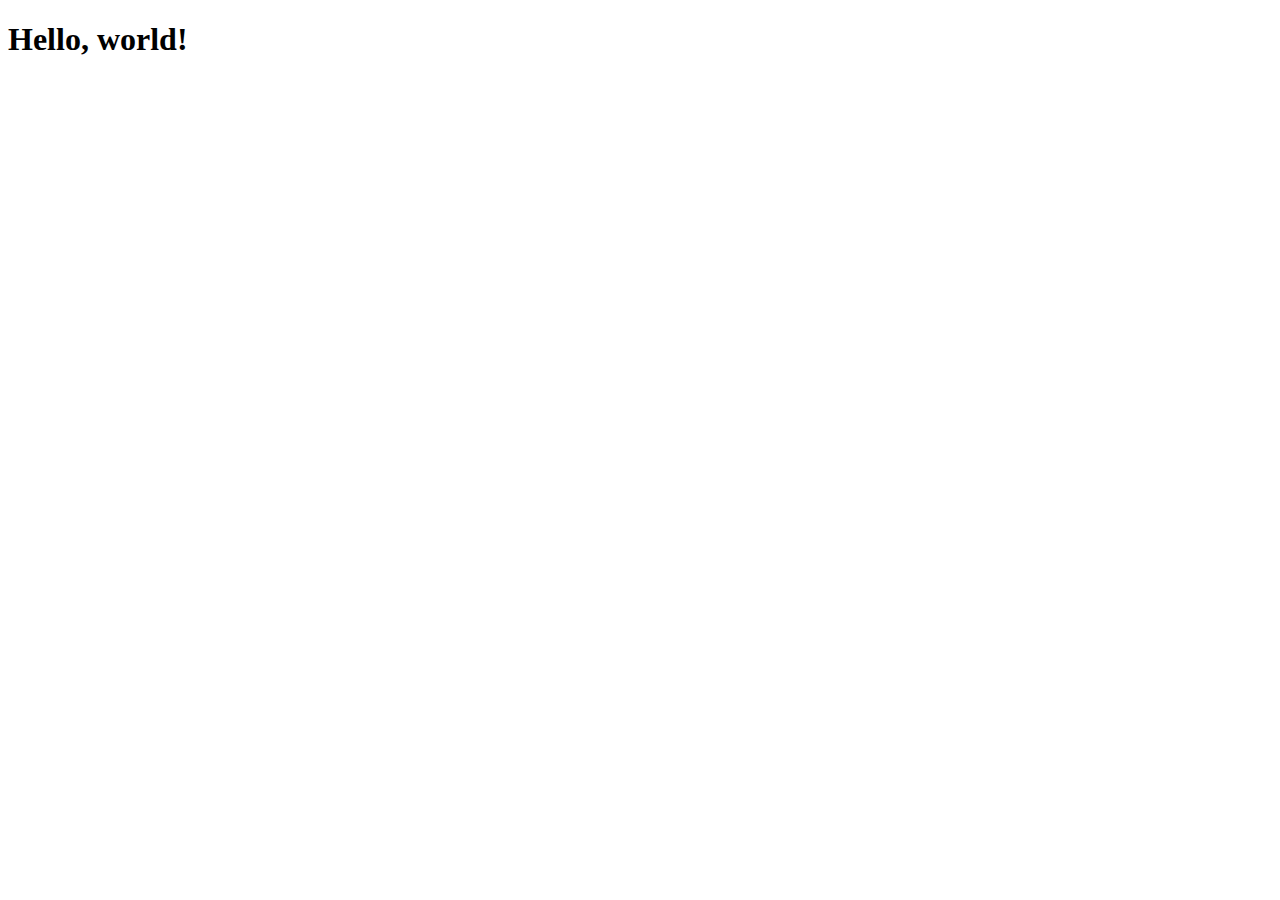
==== index.html @ 0879bc6d "Initial commit" ====
<!doctype html>
<html lang="en">
  <head>
    <!-- Required meta tags -->
    <meta charset="utf-8">
    <meta name="viewport" content="width=device-width, initial-scale=1, shrink-to-fit=no">

    <!-- Bootstrap CSS -->
    <link rel="stylesheet" href="https://cdn.jsdelivr.net/npm/bootstrap@4.5.3/dist/css/bootstrap.min.css" integrity="sha384-TX8t27EcRE3e/ihU7zmQxVncDAy5uIKz4rEkgIXeMed4M0jlfIDPvg6uqKI2xXr2" crossorigin="anonymous">
    <link rel="stylesheet" href="css\styles.css">

    <title>Hello, world!</title>
  </head>
  <body>
    <h1>Hello, world!</h1>

    <!-- Option 1: jQuery and Bootstrap Bundle (includes Popper) -->
    <script src="https://code.jquery.com/jquery-3.5.1.slim.min.js" integrity="sha384-DfXdz2htPH0lsSSs5nCTpuj/zy4C+OGpamoFVy38MVBnE+IbbVYUew+OrCXaRkfj" crossorigin="anonymous"></script>
    <script src="https://cdn.jsdelivr.net/npm/bootstrap@4.5.3/dist/js/bootstrap.bundle.min.js" integrity="sha384-ho+j7jyWK8fNQe+A12Hb8AhRq26LrZ/JpcUGGOn+Y7RsweNrtN/tE3MoK7ZeZDyx" crossorigin="anonymous"></script>

  </body>
</html>
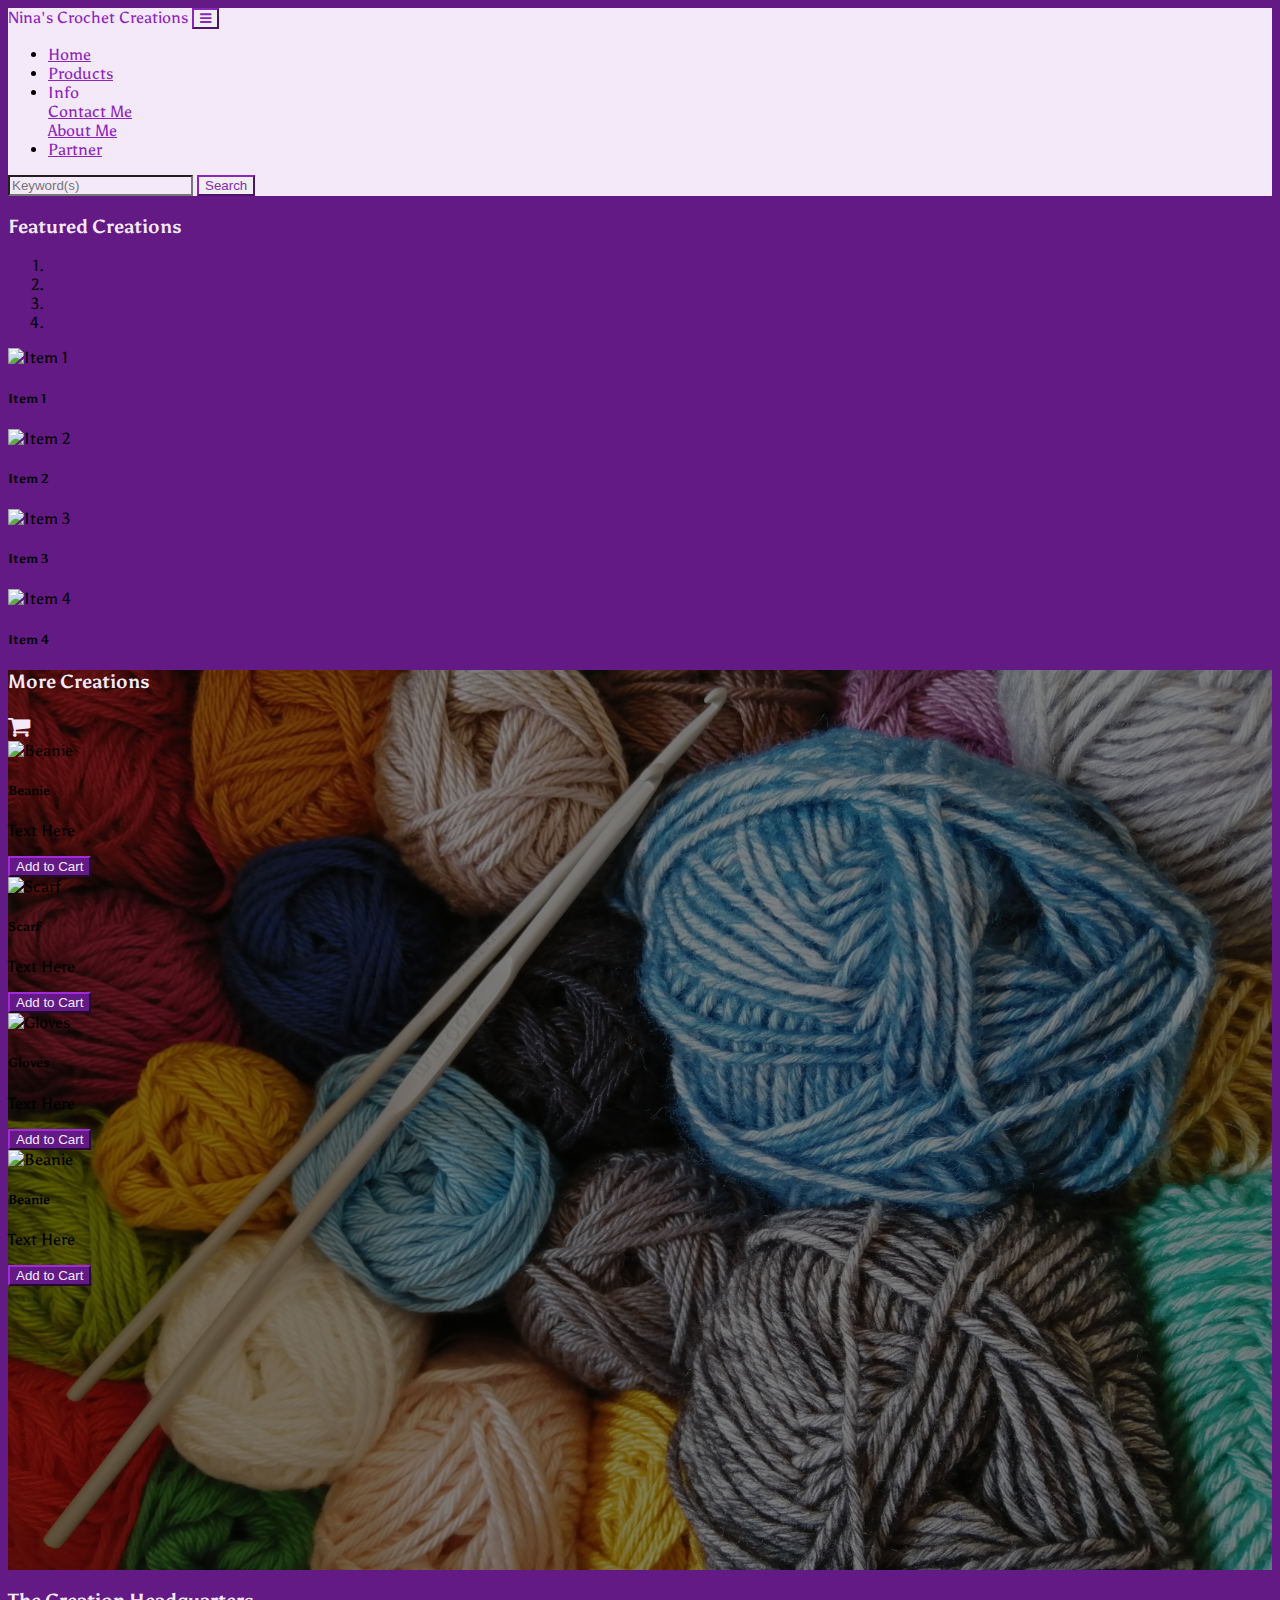
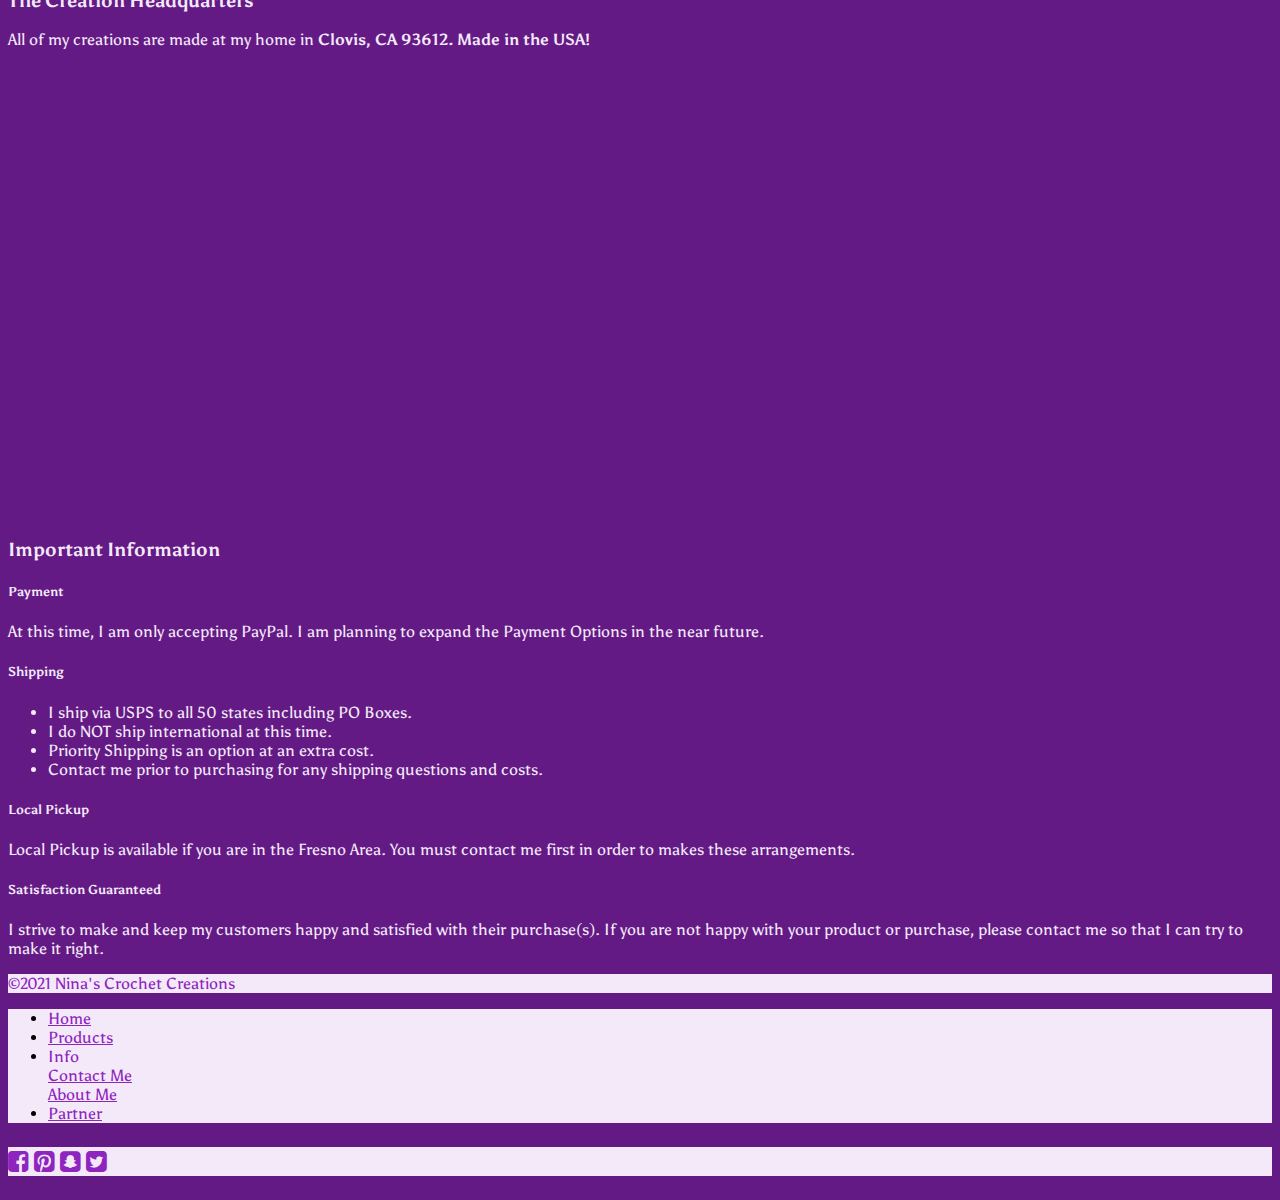
==== commit 34ac6e77: "Work thus far" ====
--- a/index.html
+++ b/index.html
@@ -1,22 +1,258 @@
 <!doctype html>
 <html lang="en">
-  <head>
-    <!-- Required meta tags -->
-    <meta charset="utf-8">
-    <meta name="viewport" content="width=device-width, initial-scale=1, shrink-to-fit=no">
-
-    <!-- Bootstrap CSS -->
-    <link rel="stylesheet" href="https://cdn.jsdelivr.net/npm/bootstrap@4.5.3/dist/css/bootstrap.min.css" integrity="sha384-TX8t27EcRE3e/ihU7zmQxVncDAy5uIKz4rEkgIXeMed4M0jlfIDPvg6uqKI2xXr2" crossorigin="anonymous">
-    <link rel="stylesheet" href="css\styles.css">
-
-    <title>Hello, world!</title>
-  </head>
-  <body>
-    <h1>Hello, world!</h1>
-
-    <!-- Option 1: jQuery and Bootstrap Bundle (includes Popper) -->
-    <script src="https://code.jquery.com/jquery-3.5.1.slim.min.js" integrity="sha384-DfXdz2htPH0lsSSs5nCTpuj/zy4C+OGpamoFVy38MVBnE+IbbVYUew+OrCXaRkfj" crossorigin="anonymous"></script>
-    <script src="https://cdn.jsdelivr.net/npm/bootstrap@4.5.3/dist/js/bootstrap.bundle.min.js" integrity="sha384-ho+j7jyWK8fNQe+A12Hb8AhRq26LrZ/JpcUGGOn+Y7RsweNrtN/tE3MoK7ZeZDyx" crossorigin="anonymous"></script>
-
-  </body>
+
+<head>
+  <!-- Required meta tags -->
+  <meta charset="utf-8">
+  <meta name="viewport" content="width=device-width, initial-scale=1, shrink-to-fit=no">
+
+  <!-- Bootstrap CSS -->
+  <link rel="stylesheet" href="https://cdn.jsdelivr.net/npm/bootstrap@4.5.3/dist/css/bootstrap.min.css"
+    integrity="sha384-TX8t27EcRE3e/ihU7zmQxVncDAy5uIKz4rEkgIXeMed4M0jlfIDPvg6uqKI2xXr2" crossorigin="anonymous">
+  <link rel="stylesheet" href="css\styles.css">
+
+  <!-- Google Fonts -->
+  <link rel="preconnect" href="https://fonts.gstatic.com">
+  <link href="https://fonts.googleapis.com/css2?family=Asul&display=swap" rel="stylesheet">
+  <link rel="preconnect" href="https://fonts.gstatic.com">
+  <link href="https://fonts.googleapis.com/css2?family=K2D&display=swap" rel="stylesheet">
+
+  <!-- Font Awesome -->
+  <link rel="stylesheet" href="https://cdnjs.cloudflare.com/ajax/libs/font-awesome/4.7.0/css/font-awesome.min.css">
+
+  <title>Nina's Crochet Creations</title>
+</head>
+
+<body class="indexbody">
+
+  <!-- Navbar -->
+  <nav class="navbar navbar-expand-lg purplelight mb-5">
+    <a class="navbar-brand purpleheart mx-2">Nina's Crochet Creations</a>
+    <button class="navbar-toggler btn btn-outline-purple ham" type="button" data-toggle="collapse" data-target="#navbarSupportedContent"
+      aria-controls="navbarSupportedContent" aria-expanded="false" aria-label="Toggle navigation">
+      <span><i class="fa fa-bars purpleheart ham" aria-hidden="true"></i></span>
+    </button>
+
+    <div class="collapse navbar-collapse" id="navbarSupportedContent">
+      <ul class="navbar-nav ml-auto">
+        <li class="nav-item active">
+          <a class="nav-link mx-2 purpleheart" href="index.html">Home</a>
+        </li>
+        <li class="nav-item">
+          <a class="nav-link mx-2 purpleheart" href="#products">Products</a>
+        </li>
+        <li class="nav-item dropdown">
+          <a class="nav-link dropdown-toggle mx-2 purpleheart" id="navbarDropdown" role="button" data-toggle="dropdown"
+            aria-haspopup="true" aria-expanded="false">Info</a>
+          <div class="dropdown-menu purplelight" aria-labelledby="navbarDropdown">
+            <a class="dropdown-item purpleheart" href="contact.html" target="_blank">Contact Me</a>
+            <div class="dropdown-divider"></div>
+            <a class="dropdown-item purpleheart" href="#" target="_blank">About Me</a>
+          </div>
+        </li>
+        <li class="nav-item">
+          <a class="nav-link mx-2 purpleheart" href="https://djlarj.github.io/wfb_final-project/" target="_blank">Partner</a>
+        </li>
+      </ul>
+      <form class="form-inline my-2 my-lg-0 mx-2">
+        <input class="form-control mr-sm-3 purplelight" type="search" placeholder="Keyword(s)" aria-label="Search">
+        <button class="btn btn-outline-purple my-2 my-sm-0 srchbtn" type="submit">Search</button>
+      </form>
+    </div>
+
+  </nav>
+
+  <!-- Carousel -->
+  <div class="d-flex flex-column align-items-center my-5 purplelighttext">
+    <h3>Featured Creations</h3>
+  </div>
+  <div id="carousel1" class="carousel slide w-50 mx-auto" data-ride="carousel">
+    <ol class="carousel-indicators">
+      <li data-target="#carousel1" data-slide-to="0" class="active"></li>
+      <li data-target="#carousel1" data-slide-to="1"></li>
+      <li data-target="#carousel1" data-slide-to="2"></li>
+      <li data-target="#carousel1" data-slide-to="3"></li>
+    </ol>
+    <div class="carousel-inner">
+      <div class="carousel-item active">
+        <img class="pic d-block w-100" src="" alt="Item 1">
+        <div class="carousel-caption d-none d-md-block text-white">
+          <h5>Item 1</h5>
+        </div>
+      </div>
+      <div class="carousel-item">
+        <img class="pic d-block w-100" src="" alt="Item 2">
+        <div class="carousel-caption d-none d-md-block text-white">
+          <h5>Item 2</h5>
+        </div>
+      </div>
+      <div class="carousel-item">
+        <img class="pic d-block w-100" src="" alt="Item 3">
+        <div class="carousel-caption d-none d-md-block text-white">
+          <h5>Item 3</h5>
+        </div>
+      </div>
+      <div class="carousel-item">
+        <img class="pic d-block w-100" src="" alt="Item 4">
+        <div class="carousel-caption d-none d-md-block text-white">
+          <h5>Item 4</h5>
+        </div>
+      </div>
+    </div>
+    <a class="carousel-control-prev" href="#carousel1" role="button" data-slide="prev">
+      <span class="carousel-control-prev-icon" aria-hidden="true"></span>
+      <span class="sr-only">Previous</span>
+    </a>
+    <a class="carousel-control-next" href="#carousel1" role="button" data-slide="next">
+      <span class="carousel-control-next-icon" aria-hidden="true"></span>
+      <span class="sr-only">Next</span>
+    </a>
+  </div>
+
+  <!-- Cards -->
+  <div class="py-5" id="products">
+  <div class="d-flex flex-column align-items-center purplelighttext">
+    <h3>More Creations</h3>
+    <div class="align-self-end mr-5">
+      <a class="purplelighttext cart" href="#" target="_blank"><i class="fa fa-shopping-cart" aria-hidden="true"></i></a>
+    </div>
+  </div>
+  <div class="card-deck mx-5 my-5">
+    <div class="card h-200">
+      <img src="img/" class="card-img-top image-fluid" alt="Beanie">
+      <div class="card-body">
+        <h5 class="card-title">Beanie</h5>
+        <p class="card-text">Text Here</p>
+        <div class="row">
+          <div class="col-md">
+              <button class="btn btn-purple" type="button" value="Input">Add to Cart</button>
+          </div>    
+        </div>
+      </div>
+    </div>
+    <div class="card h-200">
+      <img src="img/" class="card-img-top" alt="Scarf">
+      <div class="card-body">
+        <h5 class="card-title">Scarf</h5>
+        <p class="card-text">Text Here</p>
+        <div class="row">
+          <div class="col-md">
+              <button class="btn btn-purple" type="button" value="Input">Add to Cart</button>
+          </div>    
+        </div>
+      </div>
+    </div>
+    <div class="card h-200">
+      <img src="img/" class="card-img-top" alt="Gloves">
+      <div class="card-body">
+        <h5 class="card-title">Gloves</h5>
+        <p class="card-text">Text Here</p>
+        <div class="row">
+          <div class="col-md">
+              <button class="btn btn-purple" type="button" value="Input">Add to Cart</button>
+          </div>    
+        </div>
+      </div>
+    </div>
+    <div class="card h-200">
+      <img src="img/" class="card-img-top" alt="Beanie">
+      <div class="card-body">
+        <h5 class="card-title">Beanie</h5>
+        <p class="card-text">Text Here</p>
+        <div class="row">
+          <div class="col-md">
+              <button class="btn btn-purple" type="button" value="Input">Add to Cart</button>
+          </div>    
+        </div>
+      </div>
+    </div>
+  </div>
+  </div>
+
+  <!-- Embeded Map and Info -->
+  <div class="container purplelighttext py-5">
+    <div class="row flex-lg-nowrap">
+      <div class="col-lg">
+        <h3>The Creation Headquarters</h3>
+        <p class="my-5">All of my creations are made at my home in <strong>Clovis, CA 93612. Made in the USA!</strong>
+        </p>
+        <iframe
+          src="https://www.google.com/maps/embed?pb=!1m14!1m12!1m3!1d12777.816311128865!2d-119.7078419!3d36.807637549999995!2m3!1f0!2f0!3f0!3m2!1i1024!2i768!4f13.1!5e0!3m2!1sen!2sus!4v1624008871391!5m2!1sen!2sus"
+          width="500" height="450" style="border:0;" allowfullscreen="" loading="lazy"></iframe>
+      </div>
+      <div class="col-lg">
+        <h3 class="mb-5">Important Information</h3>
+          <h5>Payment</h5>
+            <p class="mb-5">At this time, I am only accepting PayPal. I am planning to expand the Payment Options in the near future.</p>
+          <h5>Shipping</h5>
+            <ul class="mb-5">
+              <li>I ship via USPS to all 50 states including PO Boxes.</li>
+              <li>I do NOT ship international at this time.</li>
+              <li>Priority Shipping is an option at an extra cost.</li> 
+              <li>Contact me prior to purchasing for any shipping questions and costs.</li>
+            </ul>
+          <h5>Local Pickup</h5>
+            <p class="mb-5">Local Pickup is available if you are in the Fresno Area. You must contact me first in order to makes these arrangements.</p>
+          <h5>Satisfaction Guaranteed</h5>  
+            <p>I strive to make and keep my customers happy and satisfied with their purchase(s). If you are not happy with your product or purchase, please contact me so that I can try to make it right.</p>
+      </div>
+    </div>
+  </div>
+
+  <!-- Footer -->
+  <footer class="container-fluid">
+    <div class="row">
+      <!-- copyright -->
+      <div class="col d-flex justify-content-center font-weight-bold purpleheart purplelight">
+        <p class="align-middle my-auto text-center">©2021 Nina's Crochet Creations</p>
+      </div>
+      <!-- navlinks -->
+      <div class="col purplelight">
+        <ul class="nav justify-content-center">
+          <li class="nav-item">
+            <a class="nav-link align-middle mx-1 purpleheart" href="index.html">Home</a>
+          </li>
+          <li class="nav-item">
+            <a class="nav-link align-middle mx-1 purpleheart" href="#products">Products</a>
+          </li>
+          <li class="nav-item dropdown">
+            <a class="nav-link dropdown-toggle purpleheart mx-1" id="navbarDropdown" role="button"
+              data-toggle="dropdown" aria-haspopup="true" aria-expanded="false">Info</a>
+            <div class="dropdown-menu purplelight" aria-labelledby="navbarDropdown">
+              <a class="dropdown-item purpleheart" href="contact.html" target="_blank">Contact Me</a>
+              <div class="dropdown-divider"></div>
+              <a class="dropdown-item purpleheart" href="#" target="_blank">About Me</a>
+            </div>
+          </li>
+          <li class="nav-item">
+            <a class="nav-link align-middle mx-1 purpleheart" href="https://djlarj.github.io/wfb_final-project/" target="_blank">Partner</a>
+          </li>
+        </ul>
+      </div>
+      <!-- socialmedialinks -->
+      <div class="col d-flex justify-content-center purplelight">
+        <p class="my-auto text-center social">
+          <a class="align-middle mx-3 purpleheart" href="https://www.facebook.com" target="_blank"><i
+              class="fa fa-facebook-square" aria-hidden="true"></i></a>
+          <a class="align-middle mx-3 purpleheart" href="https://www.pinterest.com/" target="_blank"><i
+              class="fa fa-pinterest-square" aria-hidden="true"></i></a>
+          <a class="align-middle mx-3 purpleheart" href="https://www.snapchat.com/" target="_blank"><i
+              class="fa fa-snapchat-square" aria-hidden="true"></i></a>
+          <a class="align-middle mx-3 purpleheart" href="https://www.twitter.com" target="_blank"><i
+              class="fa fa-twitter-square" aria-hidden="true"></i></a>
+        </p>
+      </div>
+    </div>
+  </footer>
+
+  <!-- Option 1: jQuery and Bootstrap Bundle (includes Popper) -->
+  <script src="https://code.jquery.com/jquery-3.5.1.slim.min.js"
+    integrity="sha384-DfXdz2htPH0lsSSs5nCTpuj/zy4C+OGpamoFVy38MVBnE+IbbVYUew+OrCXaRkfj" crossorigin="anonymous">
+  </script>
+  <script src="https://cdn.jsdelivr.net/npm/bootstrap@4.5.3/dist/js/bootstrap.bundle.min.js"
+    integrity="sha384-ho+j7jyWK8fNQe+A12Hb8AhRq26LrZ/JpcUGGOn+Y7RsweNrtN/tE3MoK7ZeZDyx" crossorigin="anonymous">
+  </script>
+
+</body>
+
 </html>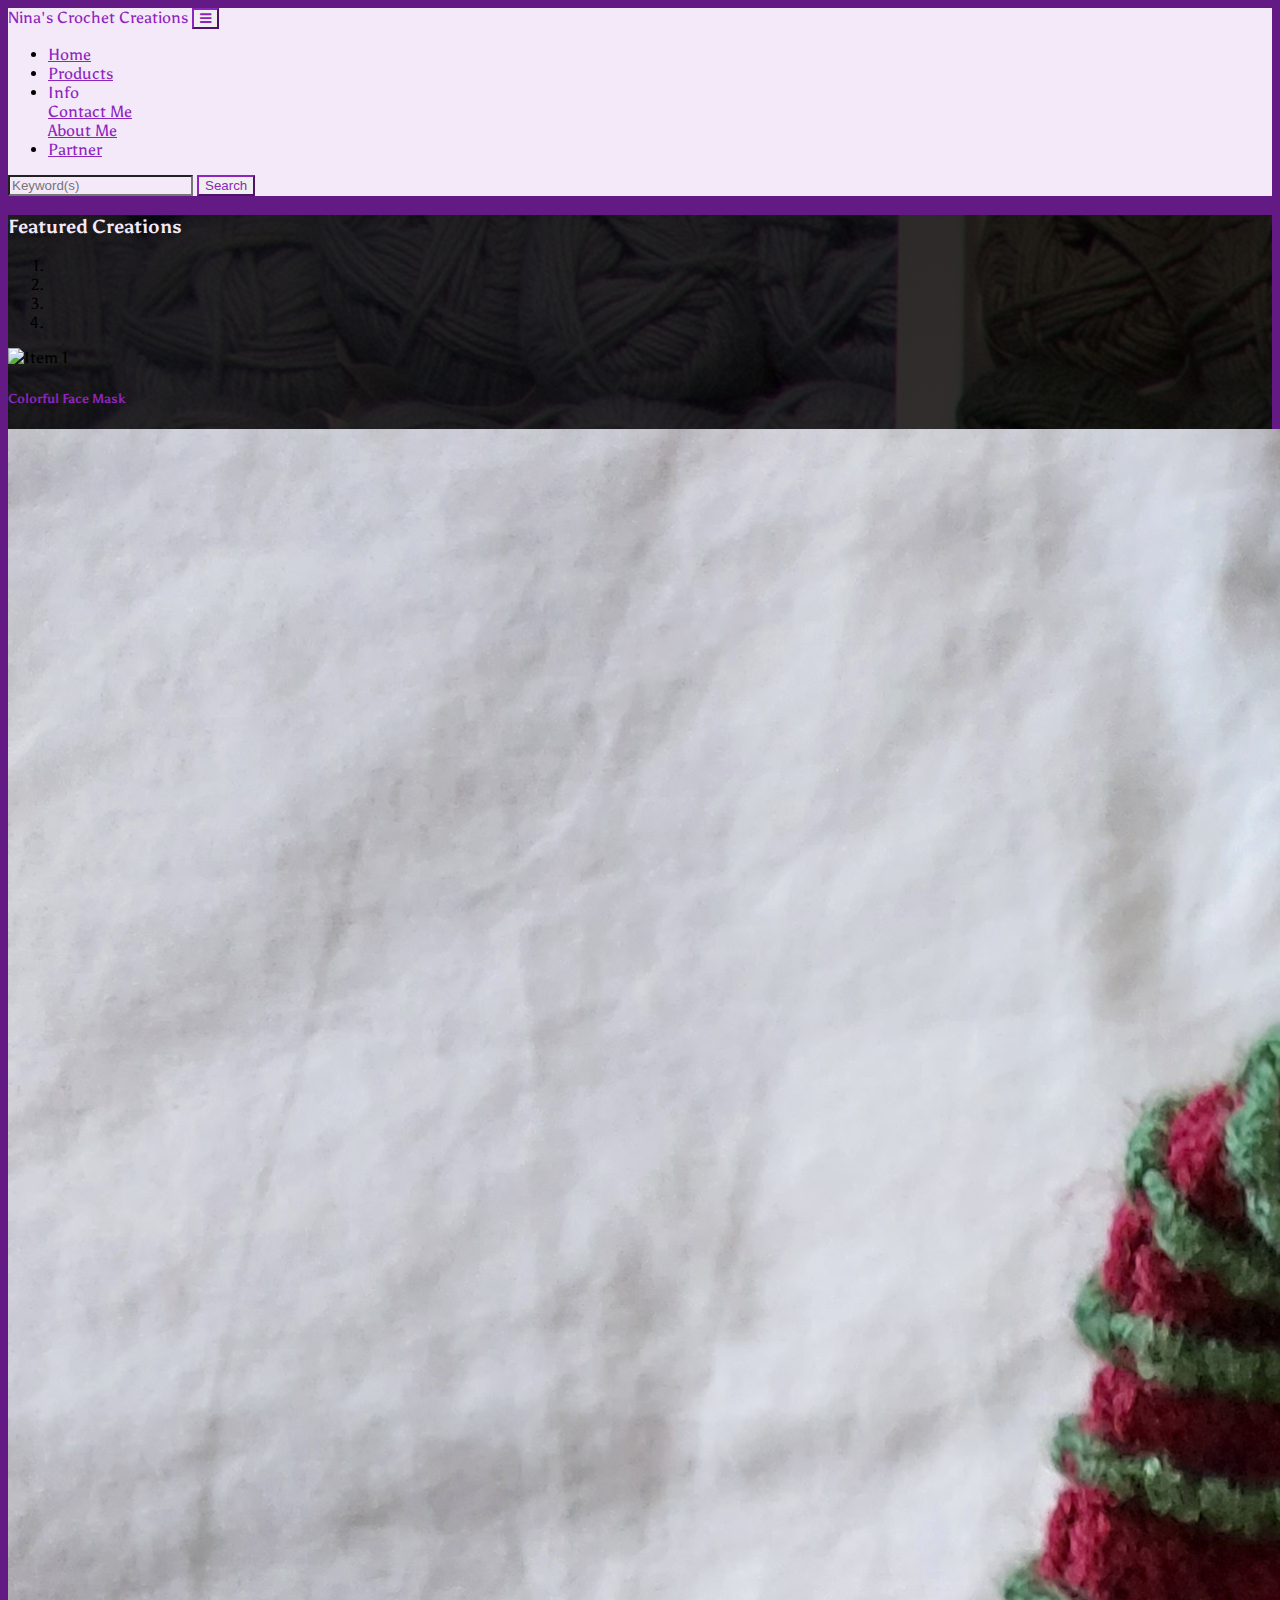
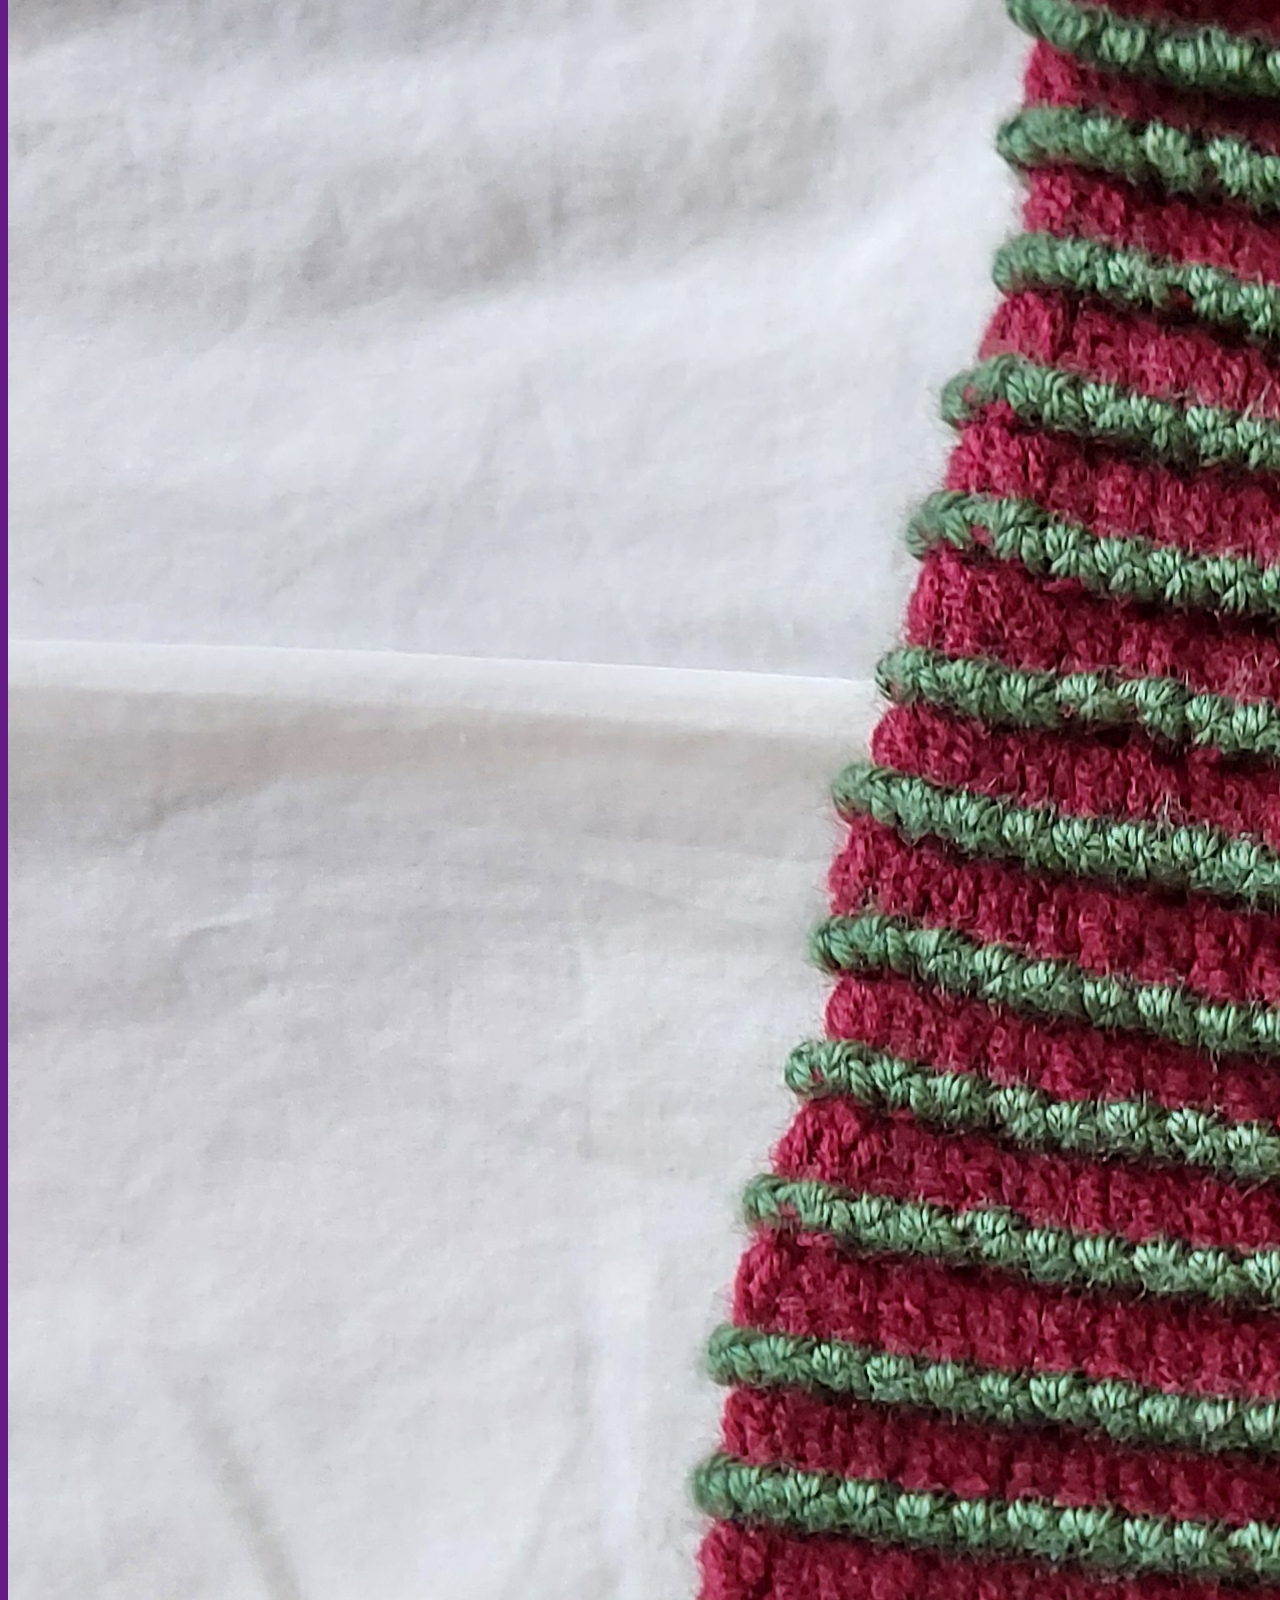
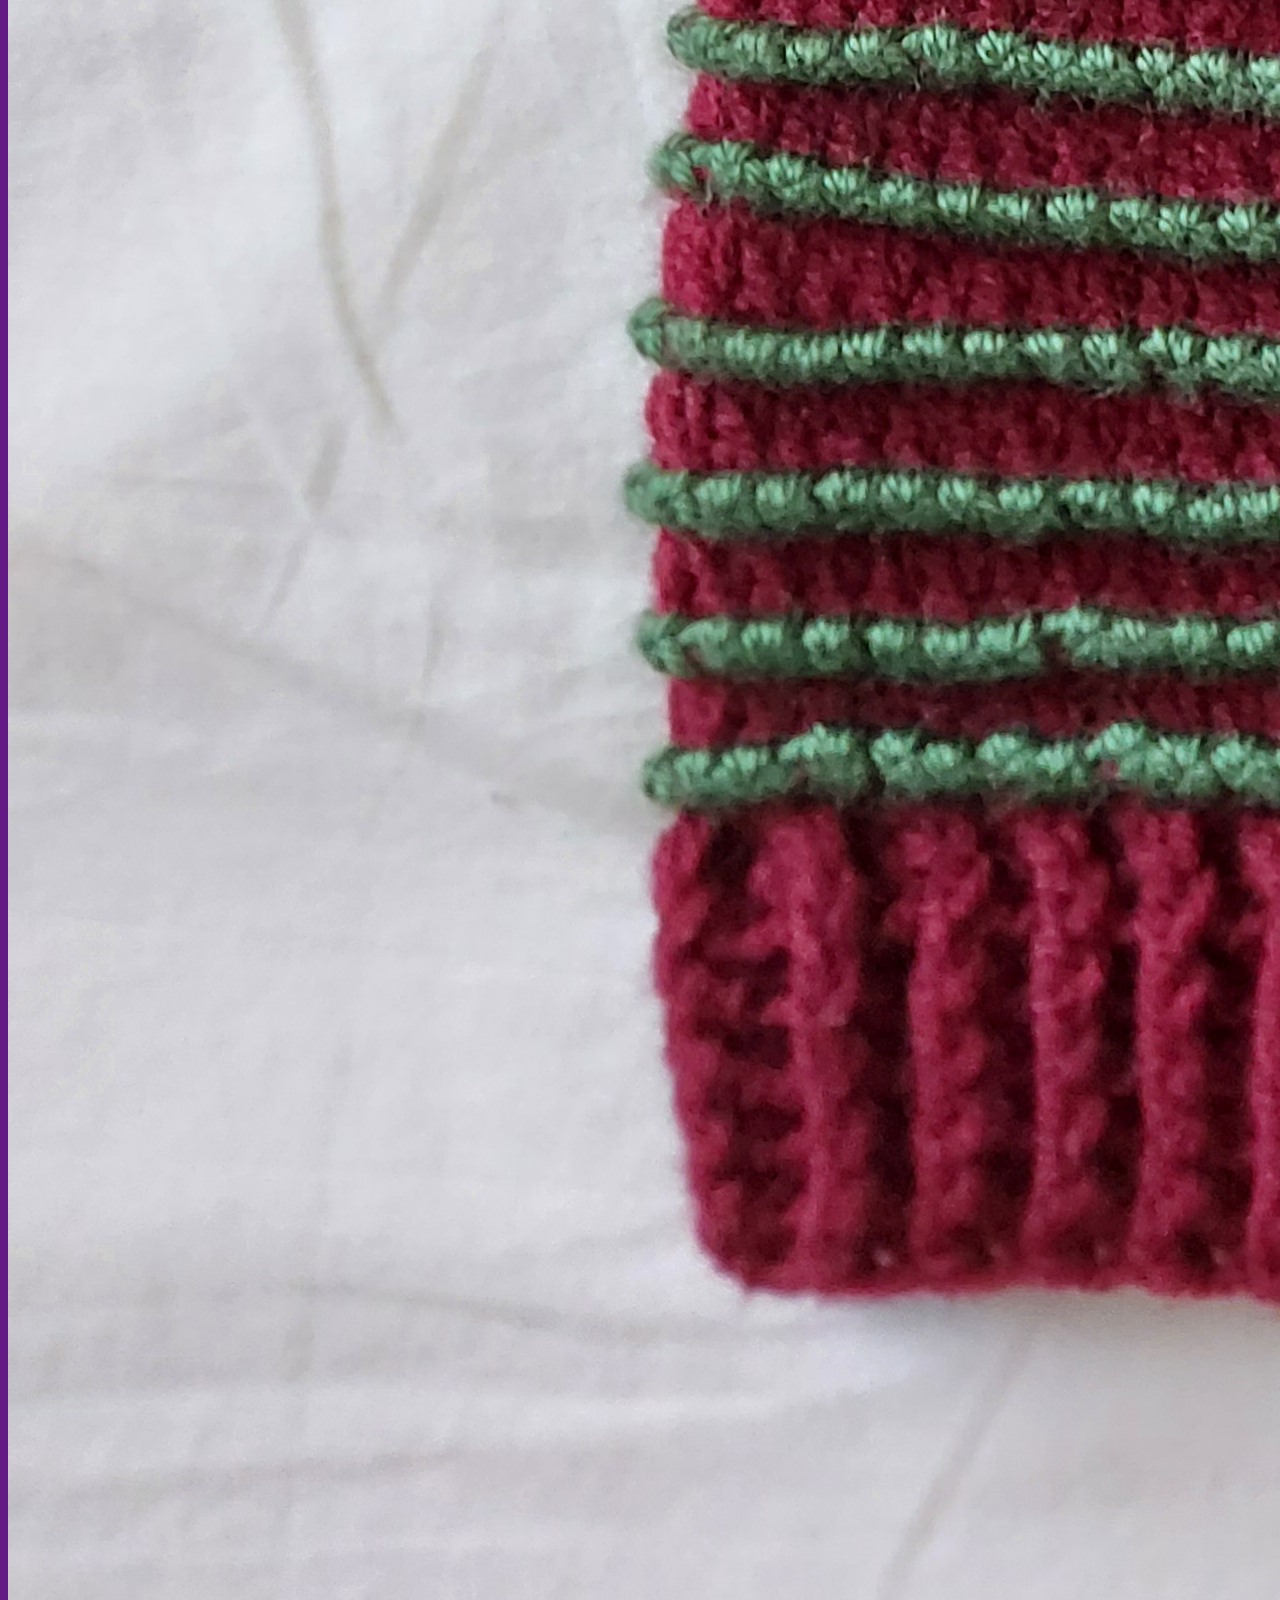
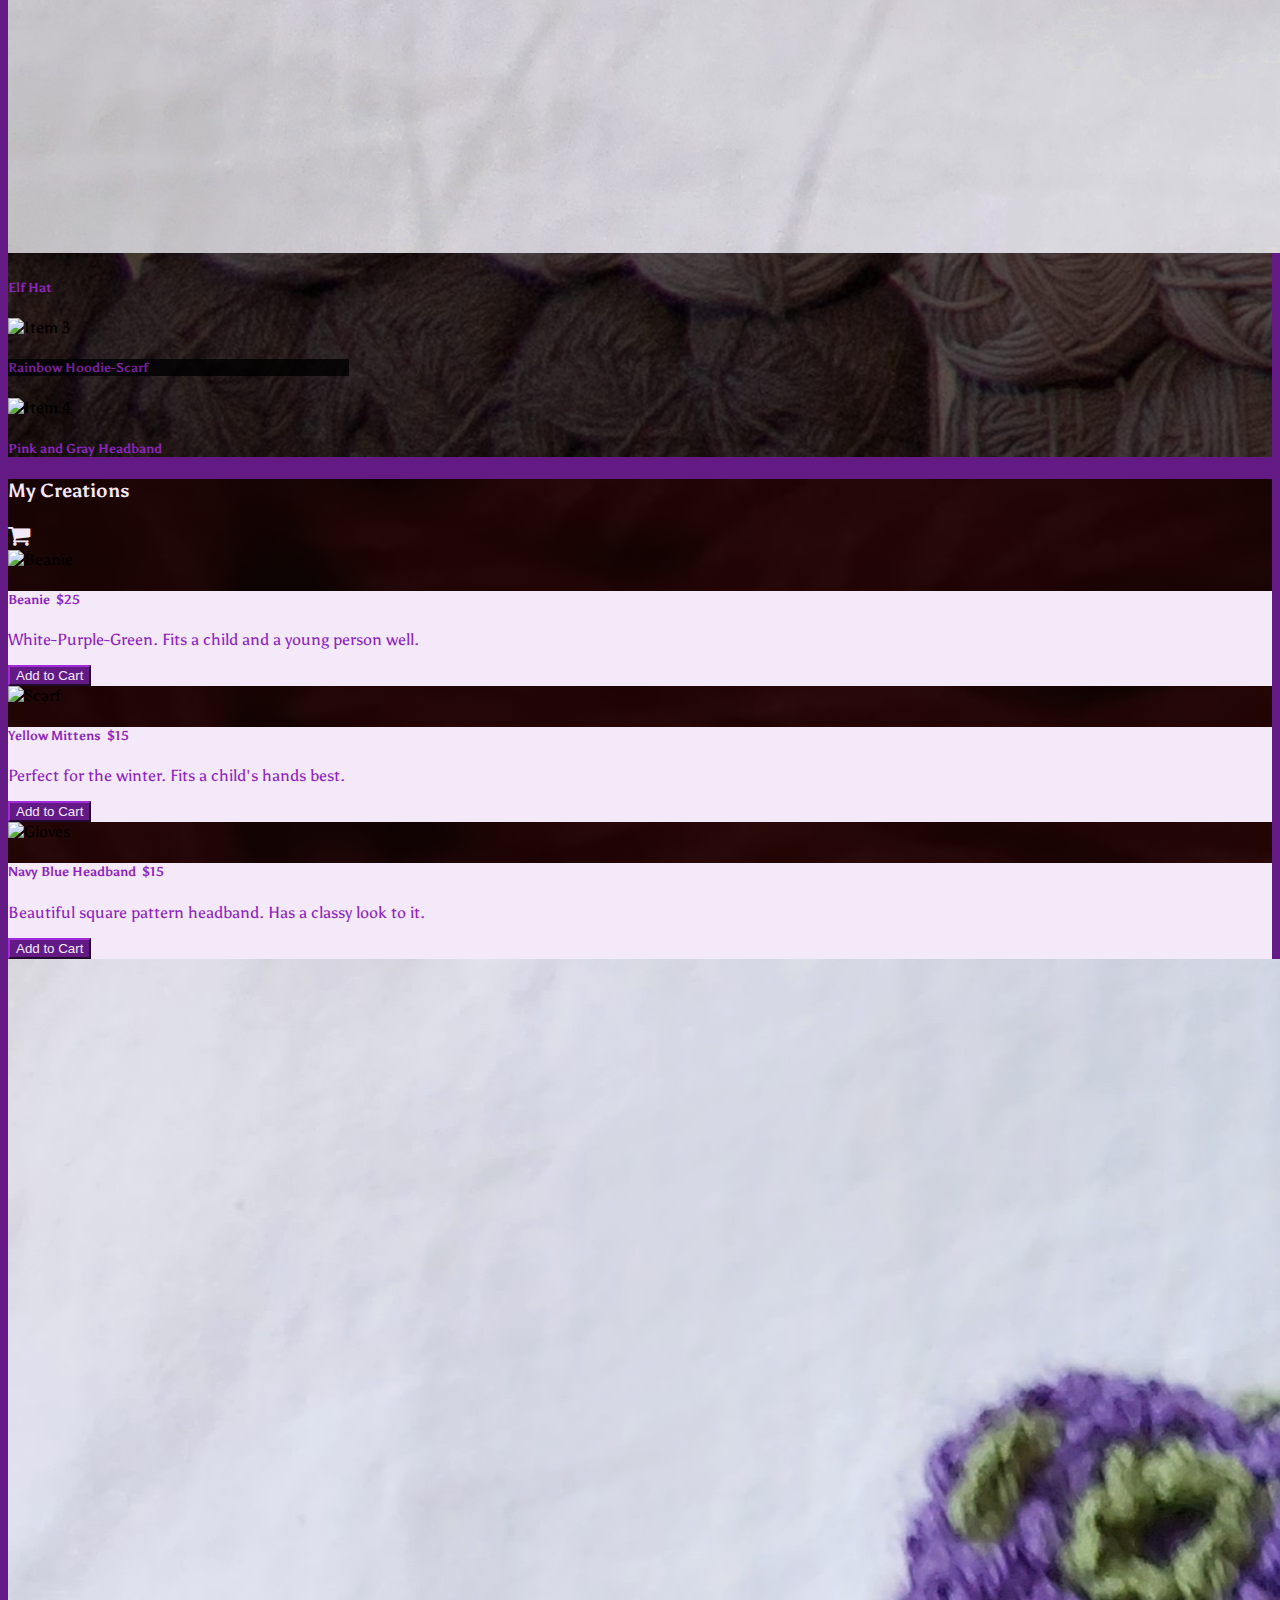
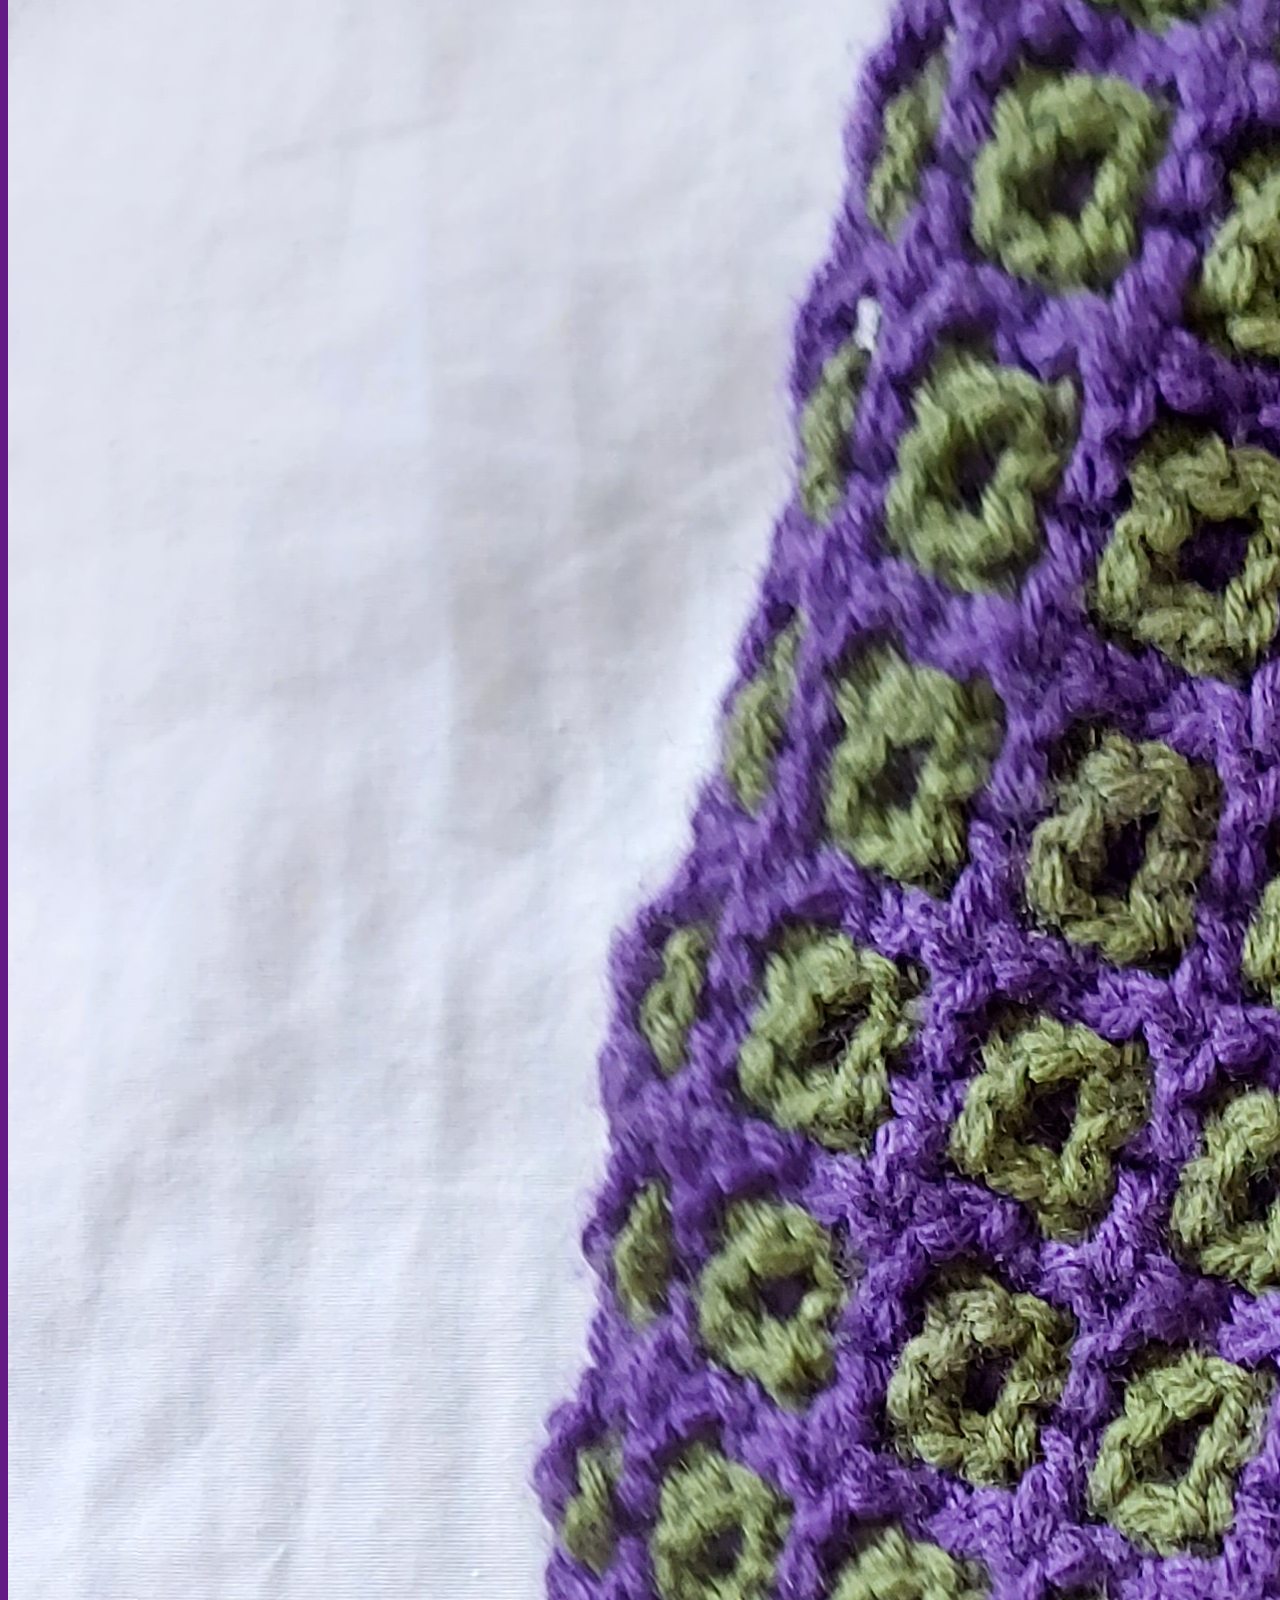
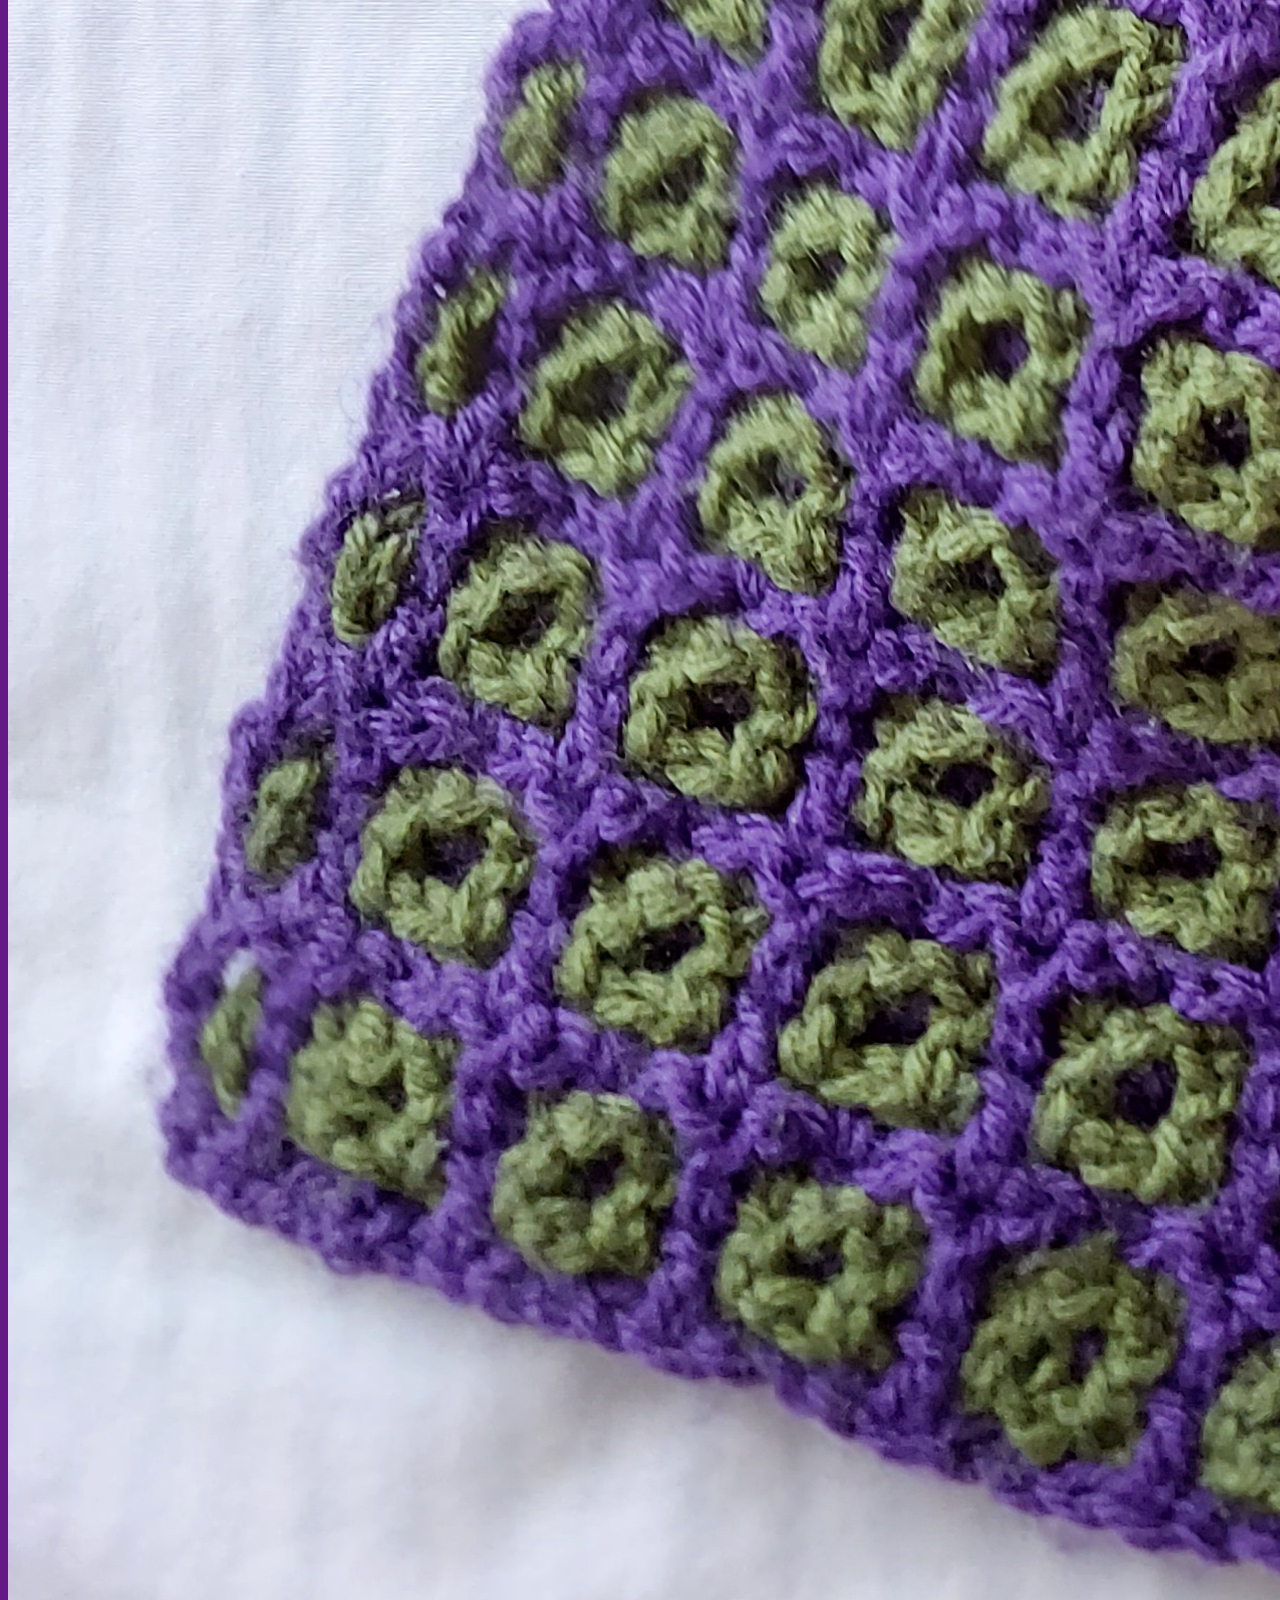
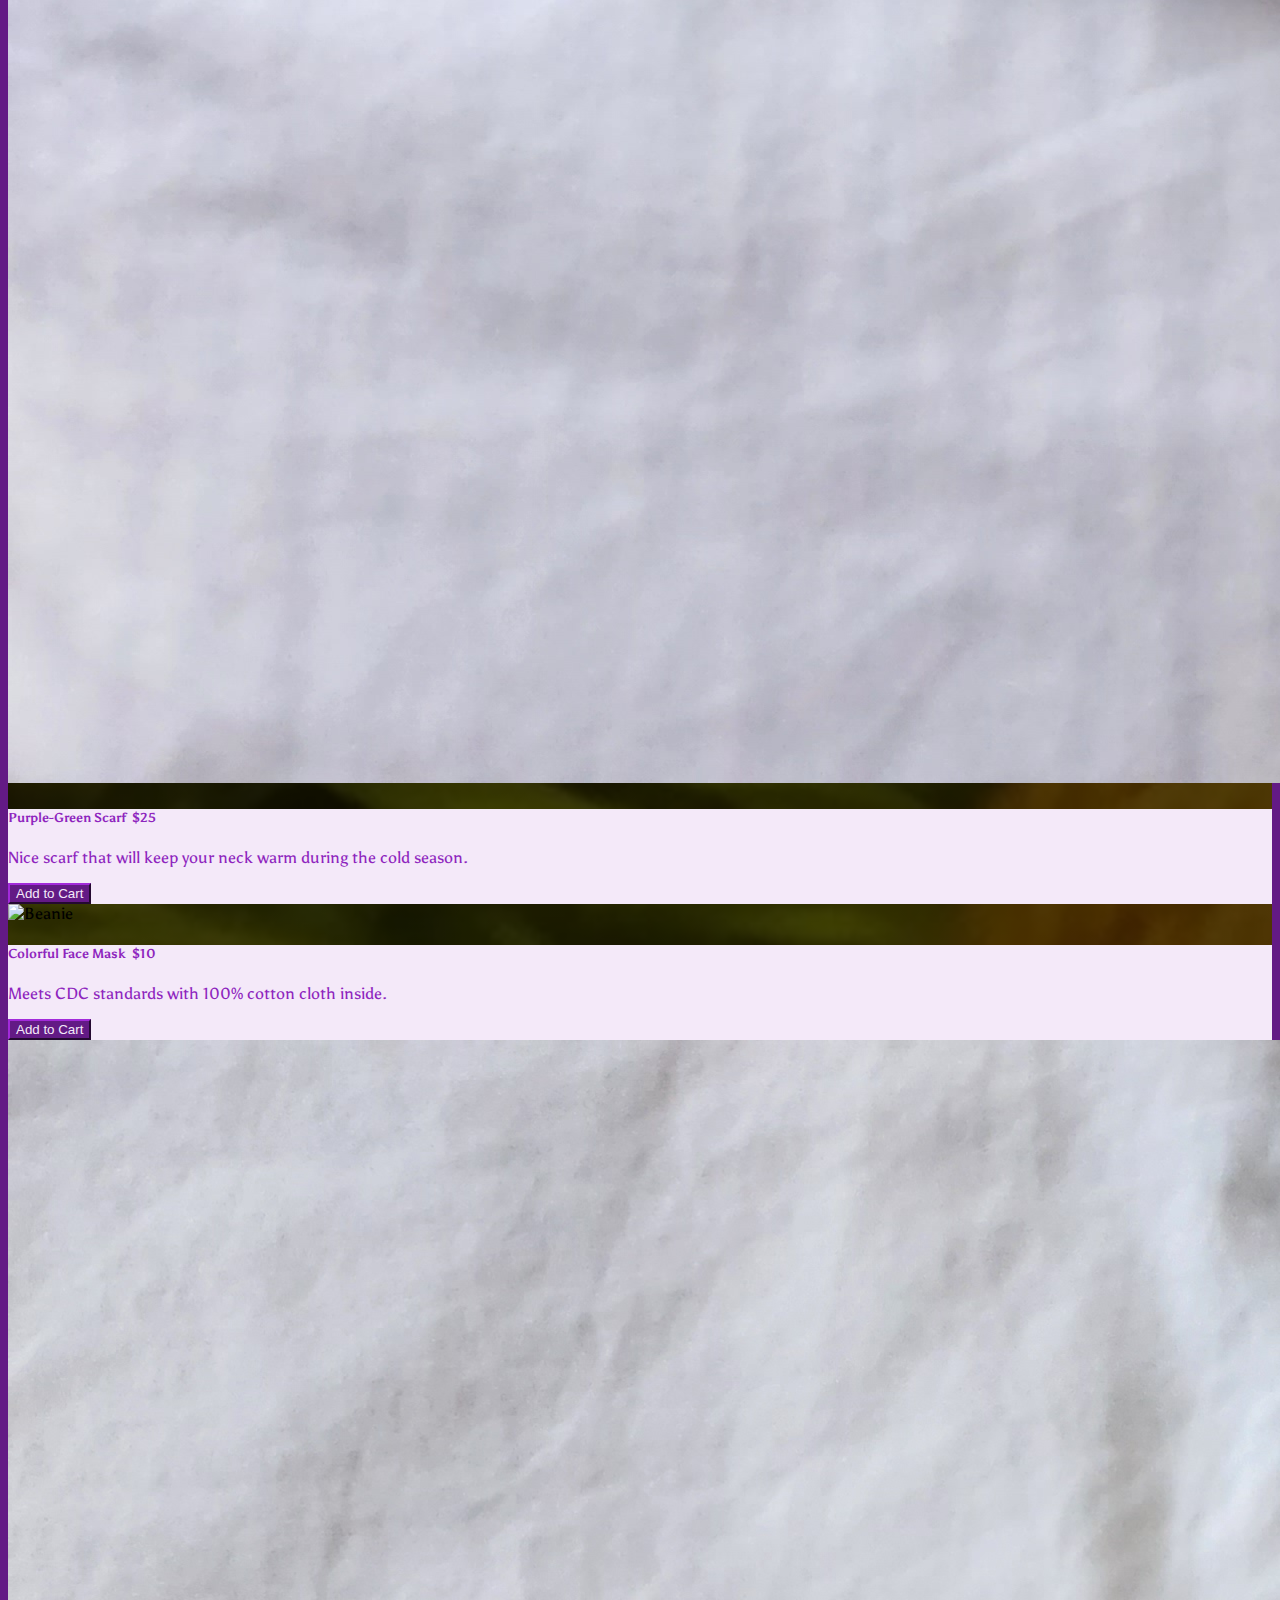
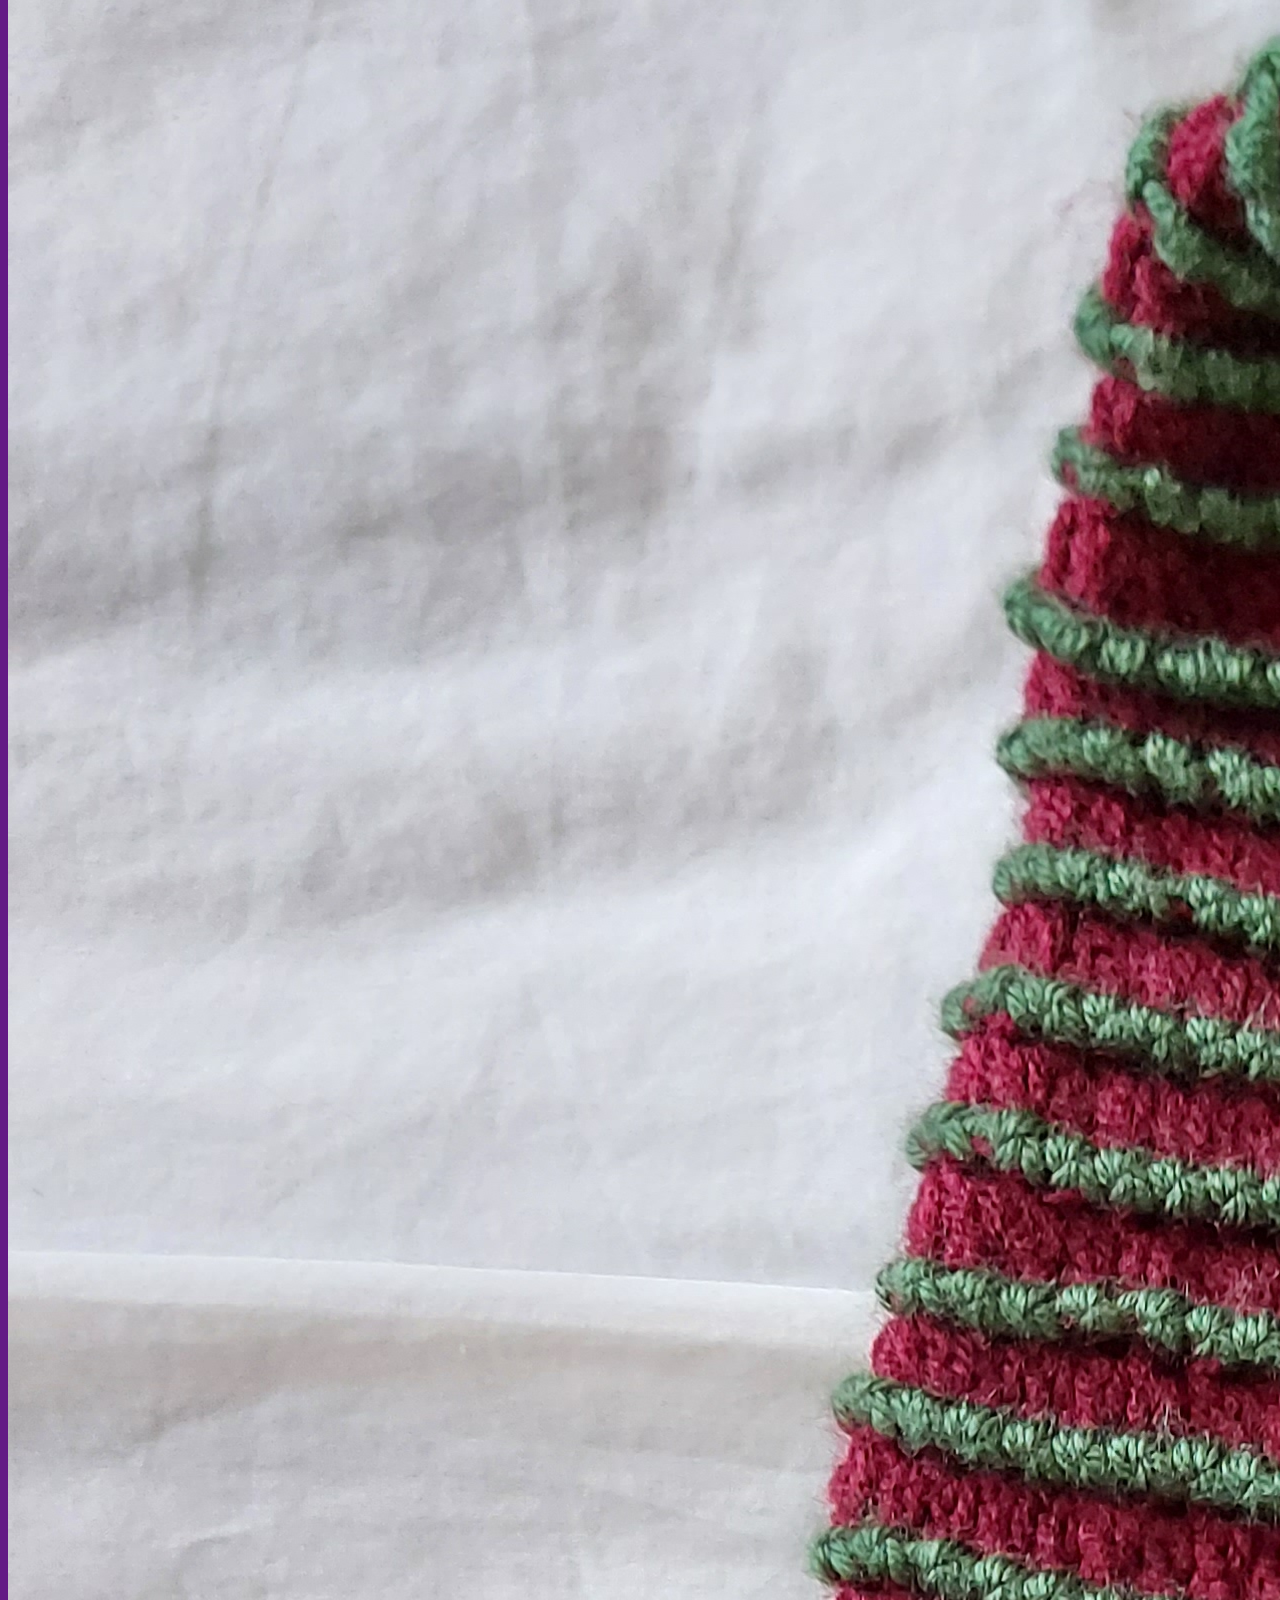
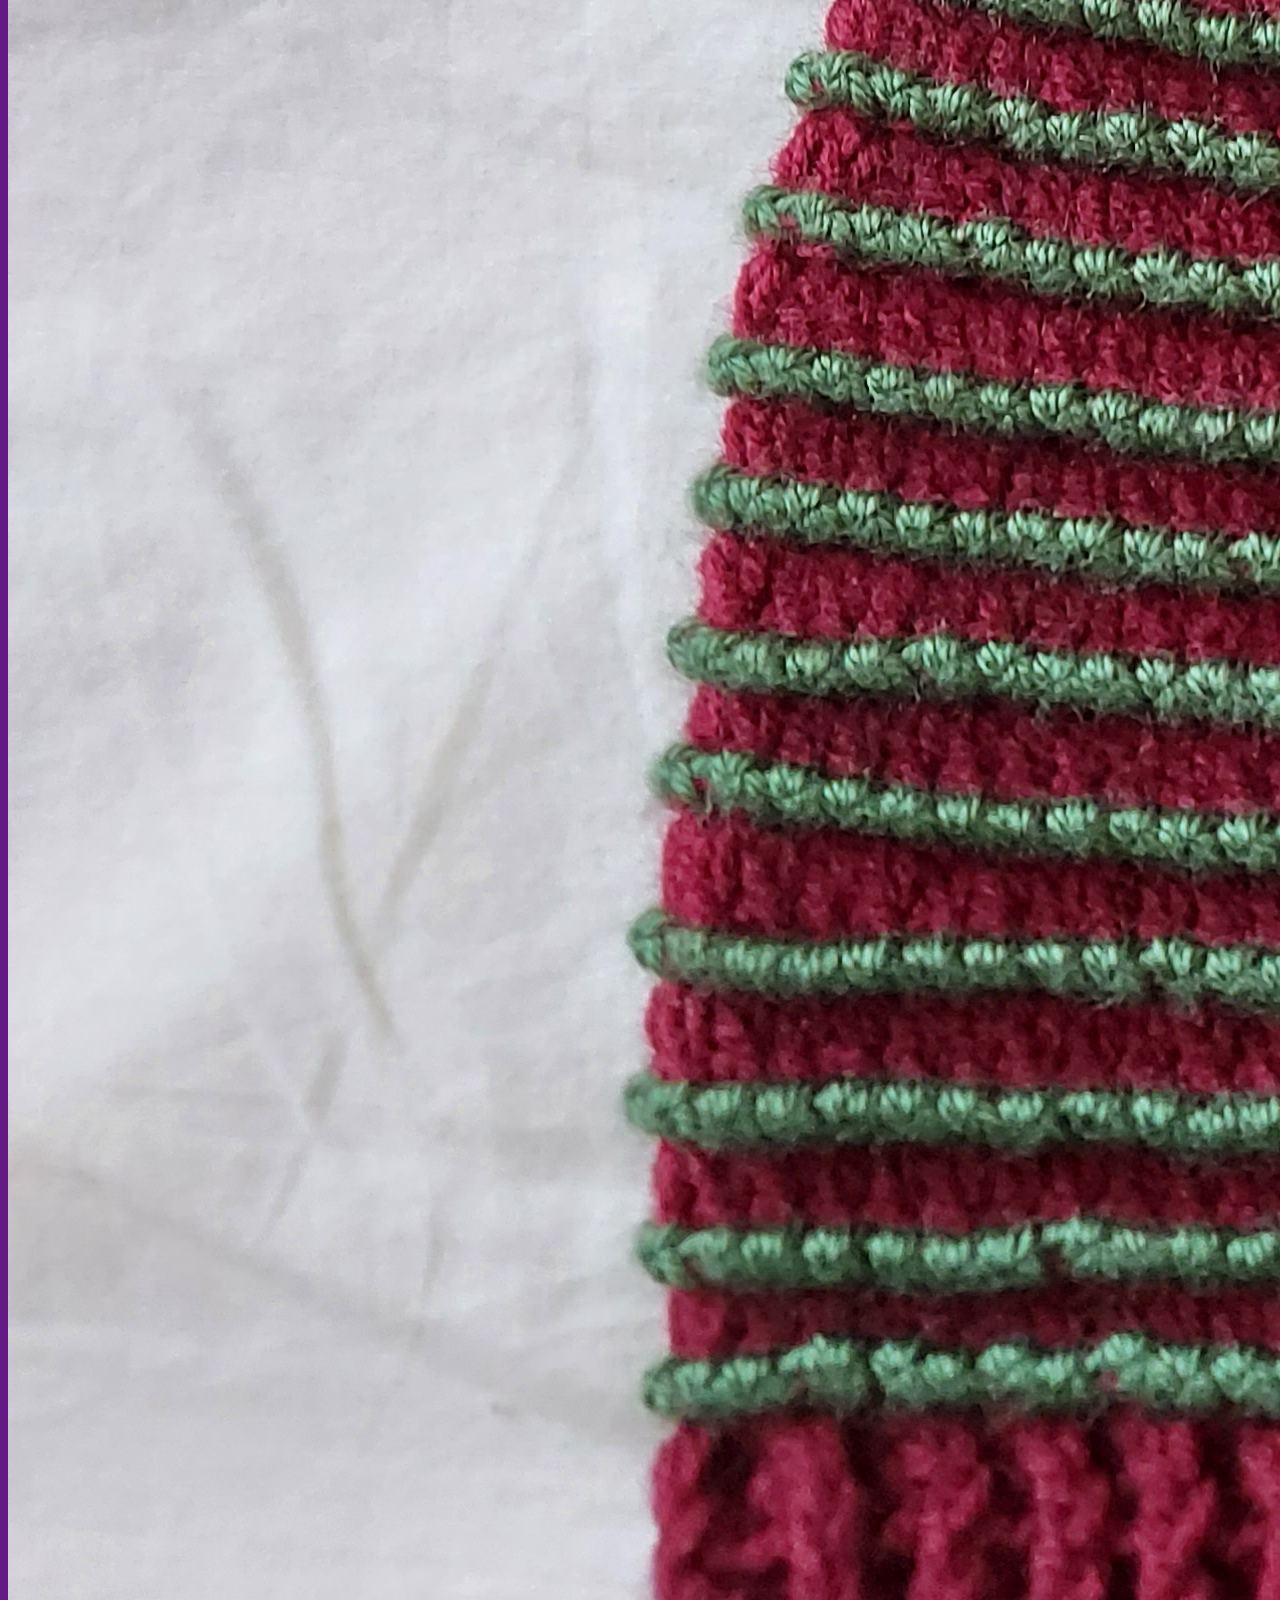
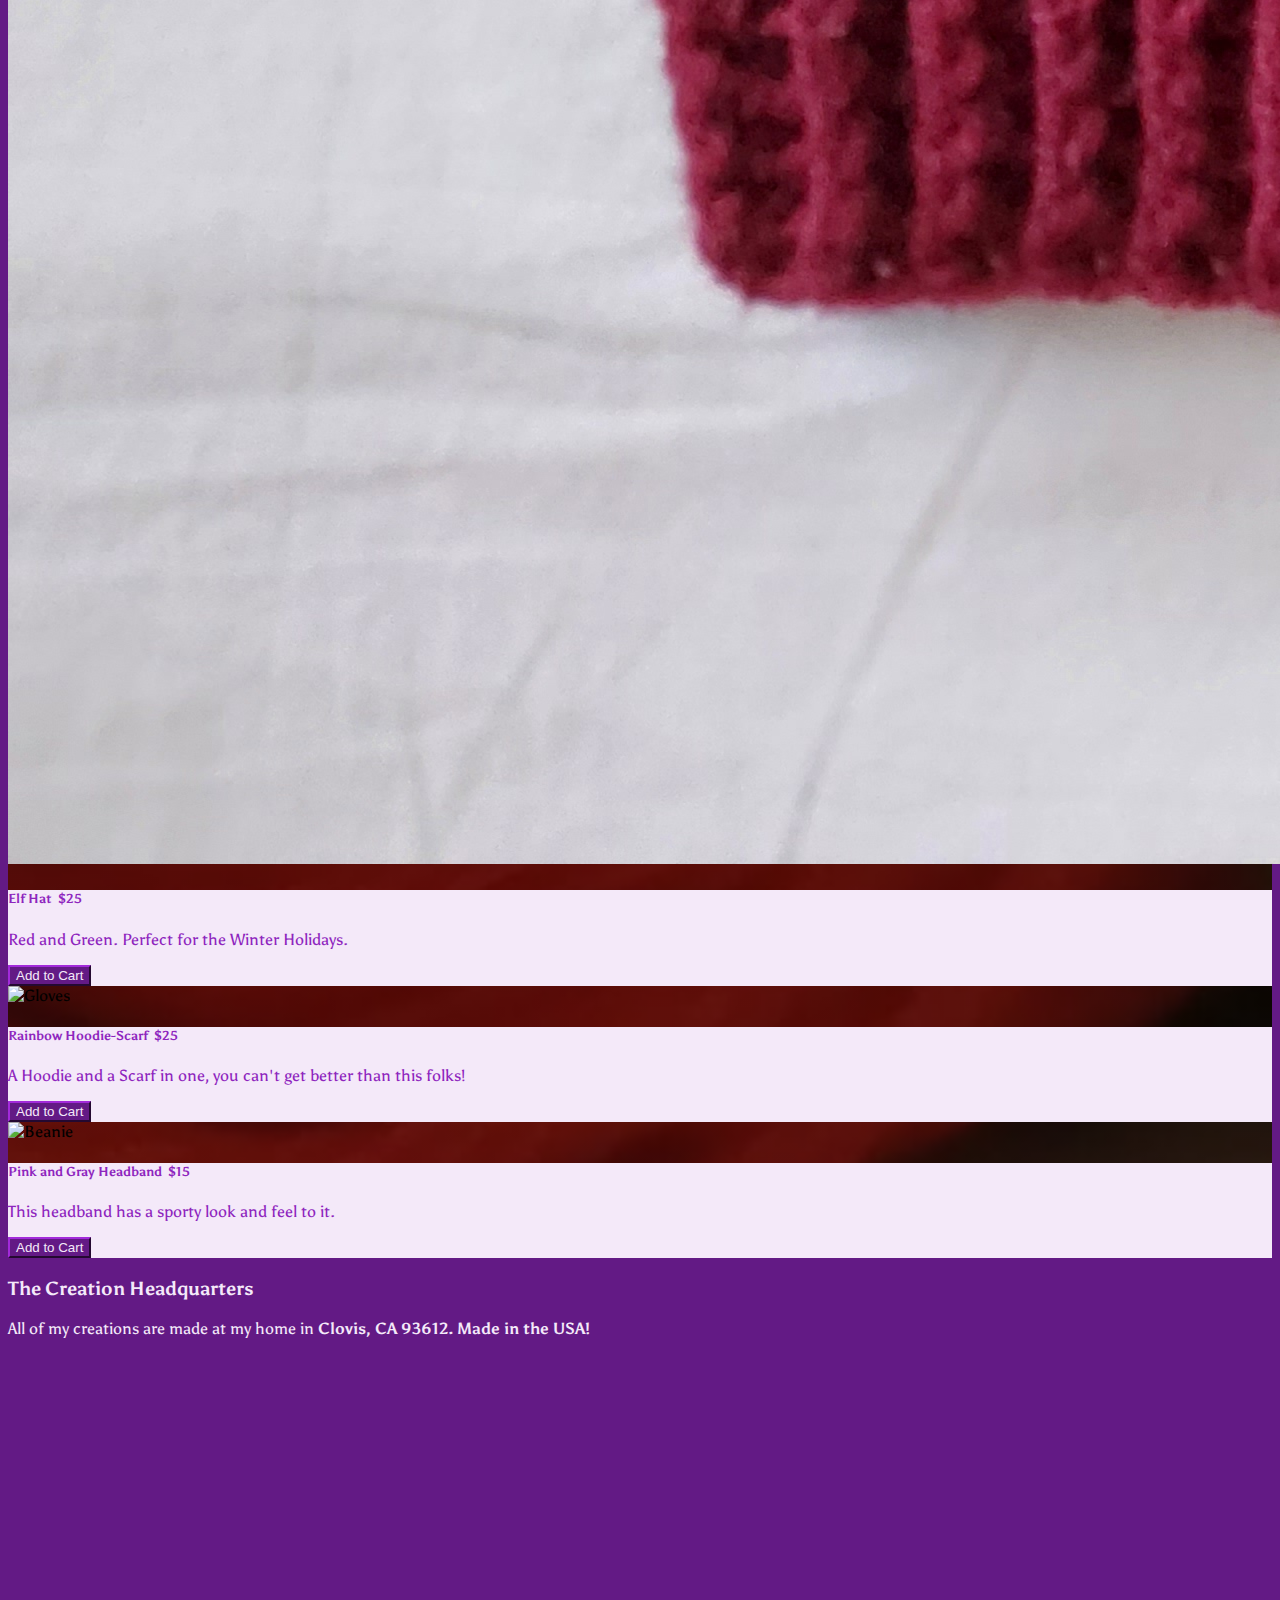
==== commit 4bacf73a: "Finished Final Project" ====
--- a/index.html
+++ b/index.html
@@ -26,7 +26,7 @@
 <body class="indexbody">
 
   <!-- Navbar -->
-  <nav class="navbar navbar-expand-lg purplelight mb-5">
+  <nav class="navbar navbar-expand-lg purplelight">
     <a class="navbar-brand purpleheart mx-2">Nina's Crochet Creations</a>
     <button class="navbar-toggler btn btn-outline-purple ham" type="button" data-toggle="collapse" data-target="#navbarSupportedContent"
       aria-controls="navbarSupportedContent" aria-expanded="false" aria-label="Toggle navigation">
@@ -59,114 +59,166 @@
         <button class="btn btn-outline-purple my-2 my-sm-0 srchbtn" type="submit">Search</button>
       </form>
     </div>
-
   </nav>
 
   <!-- Carousel -->
-  <div class="d-flex flex-column align-items-center my-5 purplelighttext">
-    <h3>Featured Creations</h3>
-  </div>
-  <div id="carousel1" class="carousel slide w-50 mx-auto" data-ride="carousel">
-    <ol class="carousel-indicators">
-      <li data-target="#carousel1" data-slide-to="0" class="active"></li>
-      <li data-target="#carousel1" data-slide-to="1"></li>
-      <li data-target="#carousel1" data-slide-to="2"></li>
-      <li data-target="#carousel1" data-slide-to="3"></li>
-    </ol>
-    <div class="carousel-inner">
-      <div class="carousel-item active">
-        <img class="pic d-block w-100" src="" alt="Item 1">
-        <div class="carousel-caption d-none d-md-block text-white">
-          <h5>Item 1</h5>
-        </div>
-      </div>
-      <div class="carousel-item">
-        <img class="pic d-block w-100" src="" alt="Item 2">
-        <div class="carousel-caption d-none d-md-block text-white">
-          <h5>Item 2</h5>
-        </div>
-      </div>
-      <div class="carousel-item">
-        <img class="pic d-block w-100" src="" alt="Item 3">
-        <div class="carousel-caption d-none d-md-block text-white">
-          <h5>Item 3</h5>
-        </div>
-      </div>
-      <div class="carousel-item">
-        <img class="pic d-block w-100" src="" alt="Item 4">
-        <div class="carousel-caption d-none d-md-block text-white">
-          <h5>Item 4</h5>
-        </div>
-      </div>
-    </div>
-    <a class="carousel-control-prev" href="#carousel1" role="button" data-slide="prev">
-      <span class="carousel-control-prev-icon" aria-hidden="true"></span>
-      <span class="sr-only">Previous</span>
-    </a>
-    <a class="carousel-control-next" href="#carousel1" role="button" data-slide="next">
-      <span class="carousel-control-next-icon" aria-hidden="true"></span>
-      <span class="sr-only">Next</span>
-    </a>
+  <div class="maincarousel py-1">
+    <div class="d-flex flex-column align-items-center my-5 purplelighttext">
+      <h3>Featured Creations</h3>
+    </div>
+    <div id="carousel1" class="carousel slide mx-auto my-5" data-ride="carousel">
+      <ol class="carousel-indicators">
+        <li data-target="#carousel1" data-slide-to="0" class="active"></li>
+        <li data-target="#carousel1" data-slide-to="1"></li>
+        <li data-target="#carousel1" data-slide-to="2"></li>
+        <li data-target="#carousel1" data-slide-to="3"></li>
+      </ol>
+      <div class="carousel-inner">
+        <div class="carousel-item active">
+          <img class="pic d-block w-100" src="img/mask.jpg" alt="Item 1">
+          <div class="carousel-caption d-none d-md-block">
+            <h5 class="font-weight-bold purpleheart">Colorful Face Mask</h5>
+          </div>
+        </div>
+        <div class="carousel-item">
+          <img class="pic d-block w-100" src="img/elfhat.jpg" alt="Item 2">
+          <div class="carousel-caption d-none d-md-block">
+            <h5 class="font-weight-bold purpleheart">Elf Hat</h5>
+          </div>
+        </div>
+        <div class="carousel-item">
+          <img class="pic d-block w-100" src="img/hoodie_scarf.jpg" alt="Item 3">
+          <div class="carousel-caption d-none d-md-block rainbow">
+            <h5 class="font-weight-bold purpleheart">Rainbow Hoodie-Scarf</h5>
+          </div>
+        </div>
+        <div class="carousel-item">
+          <img class="pic d-block w-100" src="img/headband_pink.jpg" alt="Item 4">
+          <div class="carousel-caption d-none d-md-block text-white">
+            <h5 class="font-weight-bold purpleheart">Pink and Gray Headband</h5>
+          </div>
+        </div>
+      </div>
+      <a class="carousel-control-prev" href="#carousel1" role="button" data-slide="prev">
+        <span class="carousel-control-prev-icon" aria-hidden="true"></span>
+        <span class="sr-only">Previous</span>
+      </a>
+      <a class="carousel-control-next" href="#carousel1" role="button" data-slide="next">
+        <span class="carousel-control-next-icon" aria-hidden="true"></span>
+        <span class="sr-only">Next</span>
+      </a>
+    </div>
   </div>
 
   <!-- Cards -->
   <div class="py-5" id="products">
-  <div class="d-flex flex-column align-items-center purplelighttext">
-    <h3>More Creations</h3>
-    <div class="align-self-end mr-5">
-      <a class="purplelighttext cart" href="#" target="_blank"><i class="fa fa-shopping-cart" aria-hidden="true"></i></a>
-    </div>
-  </div>
-  <div class="card-deck mx-5 my-5">
-    <div class="card h-200">
-      <img src="img/" class="card-img-top image-fluid" alt="Beanie">
-      <div class="card-body">
-        <h5 class="card-title">Beanie</h5>
-        <p class="card-text">Text Here</p>
-        <div class="row">
-          <div class="col-md">
-              <button class="btn btn-purple" type="button" value="Input">Add to Cart</button>
-          </div>    
-        </div>
-      </div>
-    </div>
-    <div class="card h-200">
-      <img src="img/" class="card-img-top" alt="Scarf">
-      <div class="card-body">
-        <h5 class="card-title">Scarf</h5>
-        <p class="card-text">Text Here</p>
-        <div class="row">
-          <div class="col-md">
-              <button class="btn btn-purple" type="button" value="Input">Add to Cart</button>
-          </div>    
-        </div>
-      </div>
-    </div>
-    <div class="card h-200">
-      <img src="img/" class="card-img-top" alt="Gloves">
-      <div class="card-body">
-        <h5 class="card-title">Gloves</h5>
-        <p class="card-text">Text Here</p>
-        <div class="row">
-          <div class="col-md">
-              <button class="btn btn-purple" type="button" value="Input">Add to Cart</button>
-          </div>    
-        </div>
-      </div>
-    </div>
-    <div class="card h-200">
-      <img src="img/" class="card-img-top" alt="Beanie">
-      <div class="card-body">
-        <h5 class="card-title">Beanie</h5>
-        <p class="card-text">Text Here</p>
-        <div class="row">
-          <div class="col-md">
-              <button class="btn btn-purple" type="button" value="Input">Add to Cart</button>
-          </div>    
-        </div>
-      </div>
-    </div>
-  </div>
+    <div class="d-flex flex-column align-items-center purplelighttext">
+      <h3>My Creations</h3>
+      <div class="align-self-end mr-5">
+        <a class="purplelighttext cart" href="#" target="_blank"><i class="fa fa-shopping-cart"
+            aria-hidden="true"></i></a>
+      </div>
+    </div>
+    <div class="card-deck mx-5 mt-5">
+      <div class="card h-100">
+        <img src="img/beanie.jpg" class="card-img-top img-thumbnail" alt="Beanie">
+        <div class="card-body purplelight">
+          <h5 class="card-title purpleheart">Beanie &nbsp;$25</h5>
+          <p class="card-text purpleheart">White-Purple-Green. Fits a child and a young person well.</p>
+          <div class="row">
+            <div class="col-md">
+              <button class="btn btn-purple" type="button" value="Input">Add to Cart</button>
+            </div>
+          </div>
+        </div>
+      </div>
+      <div class="card h-100">
+        <img src="img/gloves.jpg" class="card-img-top img-thumbnail" alt="Scarf">
+        <div class="card-body purplelight">
+          <h5 class="card-title purpleheart">Yellow Mittens &nbsp;$15</h5>
+          <p class="card-text purpleheart">Perfect for the winter. Fits a child's hands best.</p>
+          <div class="row">
+            <div class="col-md">
+              <button class="btn btn-purple" type="button" value="Input">Add to Cart</button>
+            </div>
+          </div>
+        </div>
+      </div>
+      <div class="card h-100">
+        <img src="img/headband_blue.jpg" class="card-img-top img-thumbnail" alt="Gloves">
+        <div class="card-body purplelight">
+          <h5 class="card-title purpleheart">Navy Blue Headband &nbsp;$15</h5>
+          <p class="card-text purpleheart">Beautiful square pattern headband. Has a classy look to it.</p>
+          <div class="row">
+            <div class="col-md">
+              <button class="btn btn-purple" type="button" value="Input">Add to Cart</button>
+            </div>
+          </div>
+        </div>
+      </div>
+      <div class="card h-100">
+        <img src="img/scarf.jpg" class="card-img-top img-thumbnail" alt="Beanie">
+        <div class="card-body purplelight">
+          <h5 class="card-title purpleheart">Purple-Green Scarf &nbsp;$25</h5>
+          <p class="card-text purpleheart">Nice scarf that will keep your neck warm during the cold season.</p>
+          <div class="row">
+            <div class="col-md">
+              <button class="btn btn-purple" type="button" value="Input">Add to Cart</button>
+            </div>
+          </div>
+        </div>
+      </div>
+    </div>
+    <div class="card-deck mx-5 mt-5">
+      <div class="card h-100">
+        <img src="img/mask.jpg" class="card-img-top img-thumbnail" alt="Beanie">
+        <div class="card-body purplelight">
+          <h5 class="card-title purpleheart">Colorful Face Mask &nbsp;$10</h5>
+          <p class="card-text purpleheart">Meets CDC standards with 100% cotton cloth inside.</p>
+          <div class="row">
+            <div class="col-md">
+              <button class="btn btn-purple" type="button" value="Input">Add to Cart</button>
+            </div>
+          </div>
+        </div>
+      </div>
+      <div class="card h-100">
+        <img src="img/elfhat.jpg" class="card-img-top img-thumbnail" alt="Scarf">
+        <div class="card-body purplelight">
+          <h5 class="card-title purpleheart">Elf Hat &nbsp;$25</h5>
+          <p class="card-text purpleheart">Red and Green. Perfect for the Winter Holidays.</p>
+          <div class="row">
+            <div class="col-md">
+              <button class="btn btn-purple" type="button" value="Input">Add to Cart</button>
+            </div>
+          </div>
+        </div>
+      </div>
+      <div class="card h-100">
+        <img src="img/hoodie_scarf.jpg" class="card-img-top img-thumbnail" alt="Gloves">
+        <div class="card-body purplelight">
+          <h5 class="card-title purpleheart">Rainbow Hoodie-Scarf &nbsp;$25</h5>
+          <p class="card-text purpleheart">A Hoodie and a Scarf in one, you can't get better than this folks!</p>
+          <div class="row">
+            <div class="col-md">
+              <button class="btn btn-purple" type="button" value="Input">Add to Cart</button>
+            </div>
+          </div>
+        </div>
+      </div>
+      <div class="card h-100">
+        <img src="img/headband_pink.jpg" class="card-img-top img-thumbnail" alt="Beanie">
+        <div class="card-body purplelight">
+          <h5 class="card-title purpleheart">Pink and Gray Headband &nbsp;$15</h5>
+          <p class="card-text purpleheart">This headband has a sporty look and feel to it. </p>
+          <div class="row">
+            <div class="col-md">
+              <button class="btn btn-purple" type="button" value="Input">Add to Cart</button>
+            </div>
+          </div>
+        </div>
+      </div>
+    </div>
   </div>
 
   <!-- Embeded Map and Info -->
